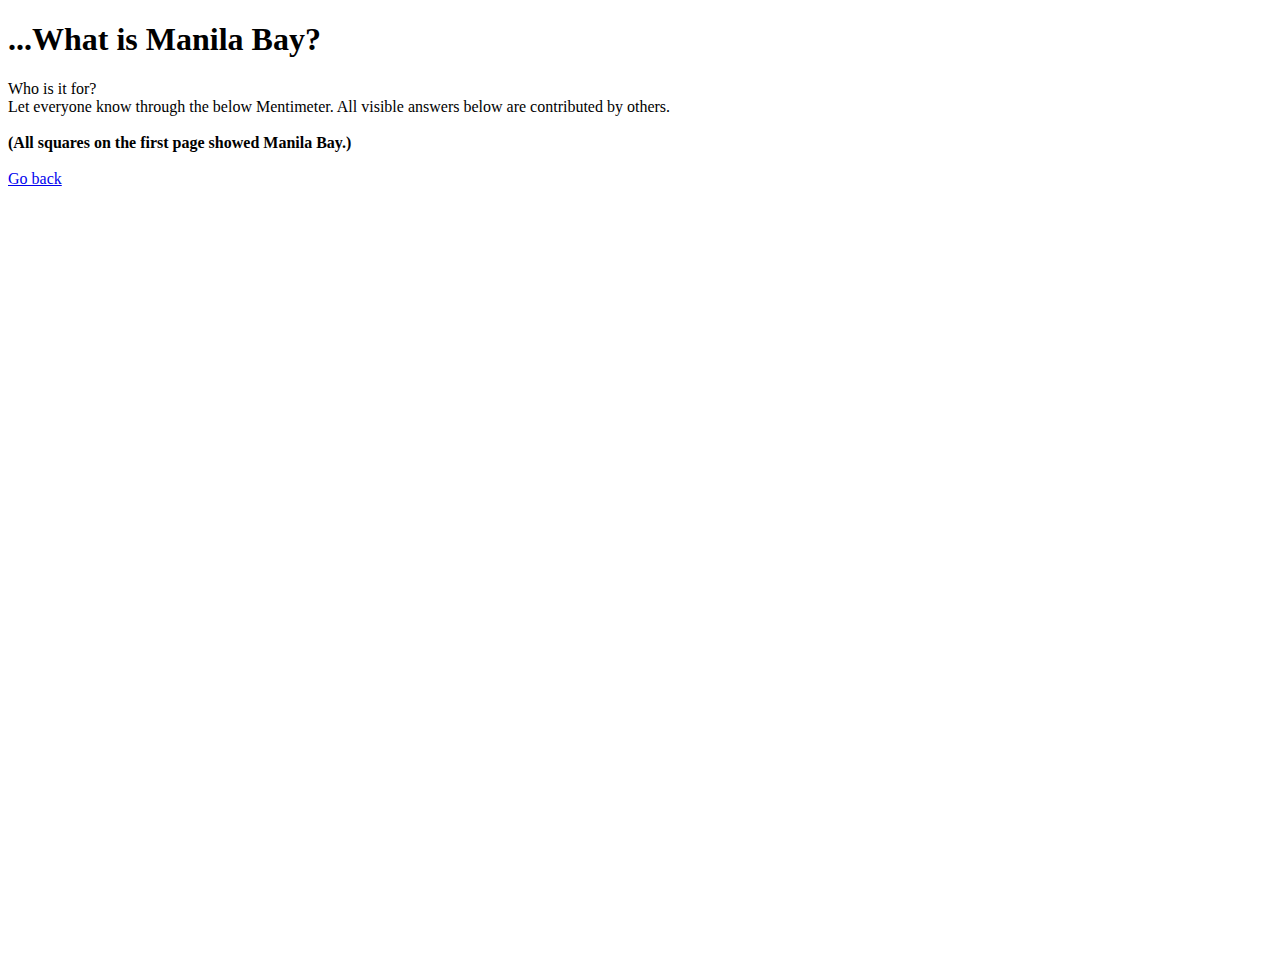
==== menti.html @ 97bf11ca "Update menti.html" ====
<!DOCTYPE html>
<html lang="en">
  <head>
    <!--
      This is the page head - it contains info the browser uses to display the page
      You won't see what's in the head in the page
      Scroll down to the body element for the page content
    -->

    <meta charset="utf-8" />
    <meta name="viewport" content="width=device-width, initial-scale=1" />

    <!-- 
      This is an HTML comment
      You can write text in a comment and the content won't be visible in the page
    -->

    <title>What's Manila Bay?</title>

    <!-- Import the webpage's stylesheet -->
    <link rel="stylesheet" href="/whats-manila-bay/style.css">

    <!-- Import the webpage's javascript file -->
    <script src='/whats-manila-bay/script.js' defer></script>
  </head>
  <body>
    <div class="header">
      <h1>
          ...What is Manila Bay?
      </h1>
      <p>
        Who is it for?<br>
        Let everyone know through the below Mentimeter. All visible answers below are contributed by others.<br><br>
        <b>(All squares on the first page showed Manila Bay.)</b><br><br>
        <a href="/whats-manila-bay/">Go back</a>
      </p>
    </div>
    <div class="menti">
      <div style='position: relative; margin-top: 10px; padding-bottom: 56.25%; padding-top: 35px; height: 0; overflow: hidden; border-radius: 10px;'><iframe sandbox='allow-scripts allow-same-origin allow-presentation' allowfullscreen='true' allowtransparency='true' frameborder='0' height='315' src='https://www.mentimeter.com/embed/d2621dfe87ce0e94cff364d3b0f77873/b577c02eab18' style='position: absolute; top: 0; left: 0; width: 100%; height: 100%;' width='420'></iframe></div>
    </div>
    <footer class="footer">
    </footer>
  </body>
</html>
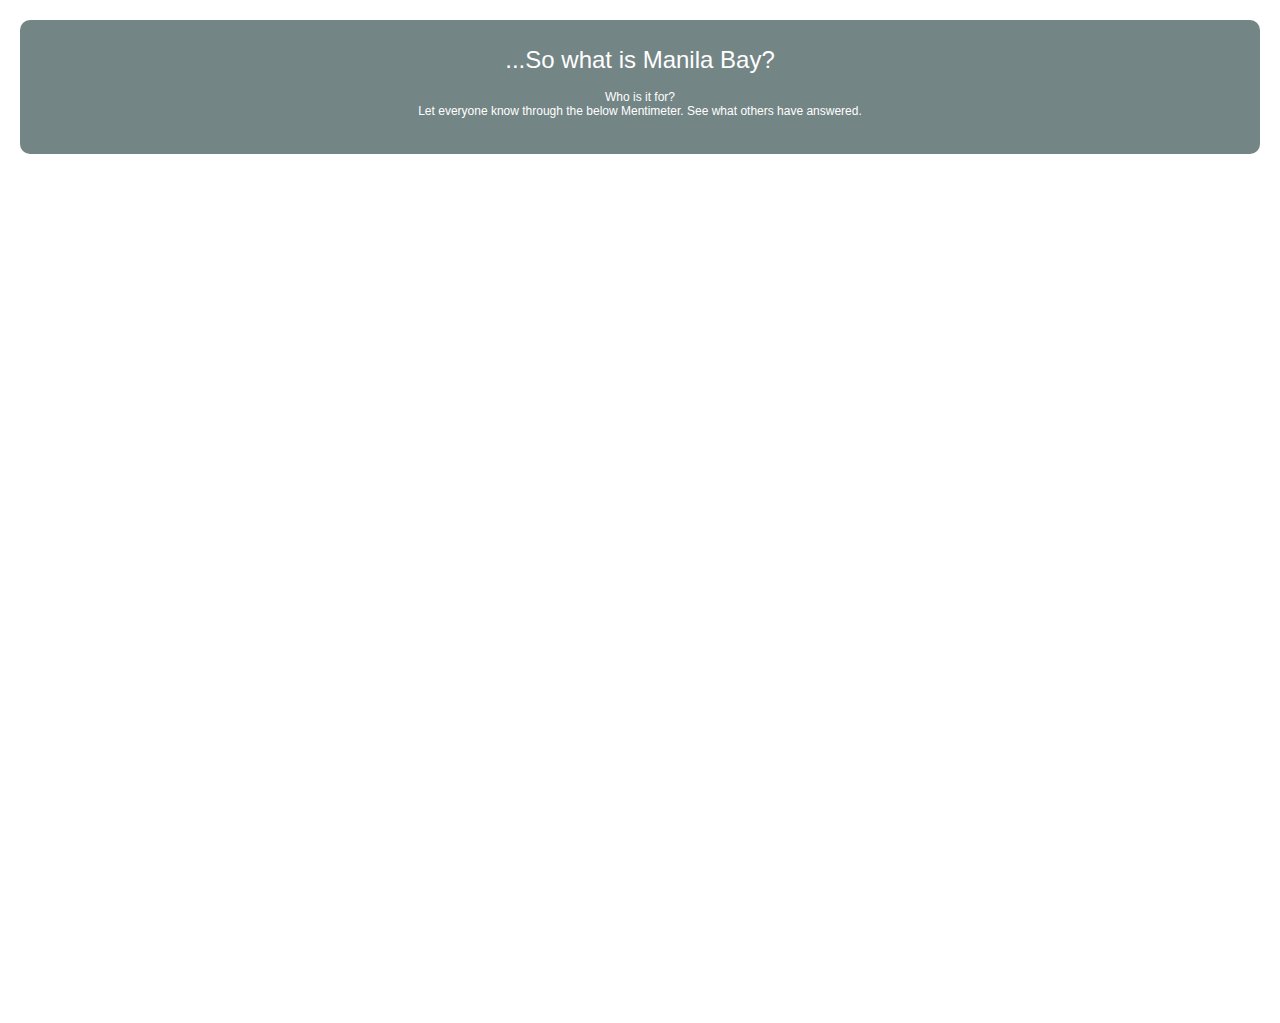
==== commit a723b784: "🌥🚧 Updated with Glitch" ====
--- a/menti.html
+++ b/menti.html
@@ -18,27 +18,30 @@
     <title>What's Manila Bay?</title>
 
     <!-- Import the webpage's stylesheet -->
-    <link rel="stylesheet" href="/whats-manila-bay/style.css">
+    <link rel="stylesheet" href="/style.css" />
 
     <!-- Import the webpage's javascript file -->
-    <script src='/whats-manila-bay/script.js' defer></script>
+    <script src="/script.js" defer></script>
   </head>
   <body>
     <div class="header">
       <h1>
-          ...What is Manila Bay?
+          ...So what is Manila Bay?
       </h1>
       <p>
         Who is it for?<br>
-        Let everyone know through the below Mentimeter. All visible answers below are contributed by others.<br><br>
-        <b>(All squares on the first page showed Manila Bay.)</b><br><br>
-        <a href="/whats-manila-bay/">Go back</a>
+        Let everyone know through the below Mentimeter. See what others have answered.<br><br>
       </p>
     </div>
     <div class="menti">
       <div style='position: relative; margin-top: 10px; padding-bottom: 56.25%; padding-top: 35px; height: 0; overflow: hidden; border-radius: 10px;'><iframe sandbox='allow-scripts allow-same-origin allow-presentation' allowfullscreen='true' allowtransparency='true' frameborder='0' height='315' src='https://www.mentimeter.com/embed/d2621dfe87ce0e94cff364d3b0f77873/b577c02eab18' style='position: absolute; top: 0; left: 0; width: 100%; height: 100%;' width='420'></iframe></div>
     </div>
     <footer class="footer">
+      <p>
+        <a href="https://whats-a-bay.glitch.me/"><u>Back to pictures</u></a><br><br>
+        
+        Project by @itatotoro for Independent Study: People and Planet (2021). All pictures belong to the credited owners. All words are the creator's, unless stated.
+      </p>
     </footer>
   </body>
 </html>
--- a/style.css
+++ b/style.css
@@ -0,0 +1,310 @@
+/******************************************************************************
+START Glitch hello-app default styles
+
+The styles in this section do some minimal CSS resets, set default fonts and 
+colors, and handle the layout for our footer and "Remix on Glitch" button. If
+you're new to CSS they may seem a little complicated, but you can scroll down
+to this section's matching END comment to see page-specific styles.
+******************************************************************************/
+
+
+/* 
+  The style rules specify elements by type and by attributes such as class and ID
+  Each section indicates an element or elements, then lists the style properties to apply
+  See if you can cross-reference the rules in this file with the elements in index.html
+*/
+
+/* Basic page style resets */
+* {
+  box-sizing: border-box;
+}
+[hidden] {
+  display: none !important;
+}
+
+/* Import fonts */
+
+@import url('https://fonts.googleapis.com/css2?family=Roboto:ital,wght@0,100;0,300;0,400;0,500;0,700;0,900;1,100;1,300;1,400;1,500;1,700;1,900&display=swap');
+
+body {
+  font-family: 'Roboto', sans-serif;
+  background-image: url("https://cdn.glitch.com/fb10f383-0890-409e-b36f-cef479b16ff7%2FBackground-b.jpg?v=1633170582346");
+  background-size: cover;
+  background-attachment: fixed;
+  background-position: center;
+  margin: 20px;
+}
+
+a{
+  color: #1f7d80;
+  text-decoration: none;
+  }
+
+a:hover{
+  color: white;
+}
+
+/* Page structure */
+.header {
+  background-color: rgba(22, 51, 51, 0.6);
+  align-items: center;
+  text-align: center;
+  color:white;
+  font-size: 12px;
+  padding: 10px;
+  border-radius: 10px;
+}
+
+.header a{
+  color: white;
+}
+
+.header a:hover{
+  color: #FFCF40;
+}
+
+.header h1{
+  font-size: 24px;
+  font-weight: 400;
+}
+
+.content {
+  display: flex;
+  flex-direction: column;
+  align-items: center;
+  justify-content: center;
+}
+
+#row{
+  margin: 2vw;
+}
+
+#lcolumn{
+  float: left;
+  width: 100%;
+  padding: 20px;
+  transition-duration: 0.5s;
+}
+
+#rcolumn{
+  display: none;
+  float: left;
+  width: 0%;
+  opacity: 0;
+  margin-top: 20px;
+  padding: 20px;
+  color: rgb(22, 51, 51);
+  font-weight: 400;
+  transition-duration: 0.5s;
+  background-color: rgba(255, 255, 255, 0.4);
+  border-radius: 10px;
+}
+
+/* Image grid structure*/
+
+#grid { 
+  display: grid;
+  margin: auto;
+  width: 50%;
+  height: 70%;
+  grid-gap: 10px;
+  grid-template-columns: 1fr 1fr 1fr;
+  grid-auto-rows: 1fr;
+  transition-duration: 0.3s;
+  }
+
+#grid::before {
+  content: '';
+  width: 0;
+  padding-bottom: 100%;
+  grid-row: 1 / 1;
+  grid-column: 1 / 1;
+}
+
+#grid > *:first-child {
+  grid-row: 1 / 1;
+  grid-column: 1 / 1;
+}
+
+#grid > div {
+  padding: .5em;
+  text-align: center;
+}
+
+
+/* Image frame structure*/
+#frame{
+  display: none;
+  opacity: 0;
+  z-index: -2;
+  width: auto;
+  margin: auto; 
+  height: 600px;
+  background-image: url(https://cdn.glitch.com/fb10f383-0890-409e-b36f-cef479b16ff7%2Fmangroves.jpg?v=1633153658313);
+  background-size: cover;
+  transition: display 
+}
+
+/* Images in the grid*/
+
+#grid > div{
+  transition: outline 0.3s;
+  outline-style: none;
+}
+
+#mangrove{
+  background-image: url(https://cdn.glitch.com/fb10f383-0890-409e-b36f-cef479b16ff7%2Fmangroves.jpg?v=1633153658313);
+  background-size: cover;
+}
+
+#aerial{
+  background-image: url(https://cdn.glitch.com/fb10f383-0890-409e-b36f-cef479b16ff7%2FManila%20Bay%20aerial%20crop.jpg?v=1633159761308);
+  background-size: cover;
+}
+
+#dolomite{
+  background-image: url(https://cdn.glitch.com/fb10f383-0890-409e-b36f-cef479b16ff7%2Fdolomite%20crop.jpg?v=1633160339439);
+  background-size: cover;
+}
+
+#stormsurge{
+  background-image: url(https://cdn.glitch.com/fb10f383-0890-409e-b36f-cef479b16ff7%2FStorm%20surge.jpg?v=1633159016499);
+  background-size: cover;
+}
+
+#sunset{
+  background-image: url(https://cdn.glitch.com/fb10f383-0890-409e-b36f-cef479b16ff7%2Fgen2-manila-bay-sunset_2019-01-26_22-42-15.jpg?v=1633159016184);
+  background-size: cover;
+}
+
+#birds{
+  background-image: url(https://cdn.glitch.com/fb10f383-0890-409e-b36f-cef479b16ff7%2Fbird%20crop.jpg?v=1633160564961);
+  background-size: cover;
+}
+
+#church{
+  background-image: url(https://cdn.glitch.com/fb10f383-0890-409e-b36f-cef479b16ff7%2FTaliptip%20chapel.jpg?v=1633159109434);
+  background-size: cover;
+}
+
+#swim{
+  background-image: url(https://cdn.glitch.com/fb10f383-0890-409e-b36f-cef479b16ff7%2Fswim%20crop.jpg?v=1633160720913);
+  background-size: cover;
+}
+
+#fishers{
+  background-image: url(https://cdn.glitch.com/fb10f383-0890-409e-b36f-cef479b16ff7%2Ffishers%20crop.jpg?v=1633160846256);
+  background-size: cover;
+}
+
+@keyframes glow {
+   50% {box-shadow: 3vw 0px 20px 10px rgba(31, 67, 67, 0.8) inset;}
+}
+
+/* Button*/
+
+.pdetail{
+  float: right;
+  height: 30px;
+  width: 30px;
+  background-color: rgba(22, 51, 51, 0.5);
+  color: white;
+  font-weight: 900;
+  border: none;
+  border-radius: 5px;
+  transition-duration: 0.3s;
+}
+
+.pdetail:hover{
+  background-color: rgba(22, 51, 51);
+}
+
+.cdetail{
+  float: right;
+  margin-top: 10px;
+  margin-right: 10px;
+  height: 30px;
+  width: 30px;
+  background-color: rgba(22, 51, 51, 0.5);
+  color: white;
+  font-weight: 900;
+  border: none;
+  border-radius: 5px;
+  transition-duration: 0.3s;
+}
+
+.cdetail:hover{
+  background-color: rgba(22, 51, 51);
+}
+
+#picinfo{
+  font-size: 16px;
+  margin-bottom: 32px;
+}
+
+#refs{
+  font-size: 12px;
+  font-style: italic;
+}
+
+.row:after {
+  content: "";
+  display: table;
+  clear: both;
+}
+
+.footer{
+  margin: auto;
+  text-align: center;
+  padding: 20px;
+  color: white;
+  font-size: 12px;
+}
+
+.footer a{
+  color: white;
+}
+
+.footer a:hover{
+  color: #FFCF40;
+}
+
+#verify{
+  background-color: rgba(22, 51, 51, 0.6);
+  width: 30%;
+  padding: 10px;
+  color: white;
+  font-size: 16px;
+  font-weight: 400;
+  border: none;
+  border-radius: 5px;
+  transition-duration: 0.3s;
+}
+
+#verify:hover{
+  background-color: rgba(22, 51, 51);
+}
+
+/* Responsive layout - makes the three columns stack on top of each other instead of next to each other on smaller screens (600px wide or less) */
+@media screen and (max-width: 600px) {
+  body{
+    background-size: cover;
+    background-attachment: scroll;
+    background-position: top;
+  }
+  #lcolumn, #rcolumn {
+    width: 100%;
+  }
+  #grid{
+    width: 100%;
+  }
+  .pdetail, .cdetail {
+    height: 18%;
+    width: 18%;
+    max-height: 30px;
+    max-width: 30px;
+  }
+}
+  
+  
+ 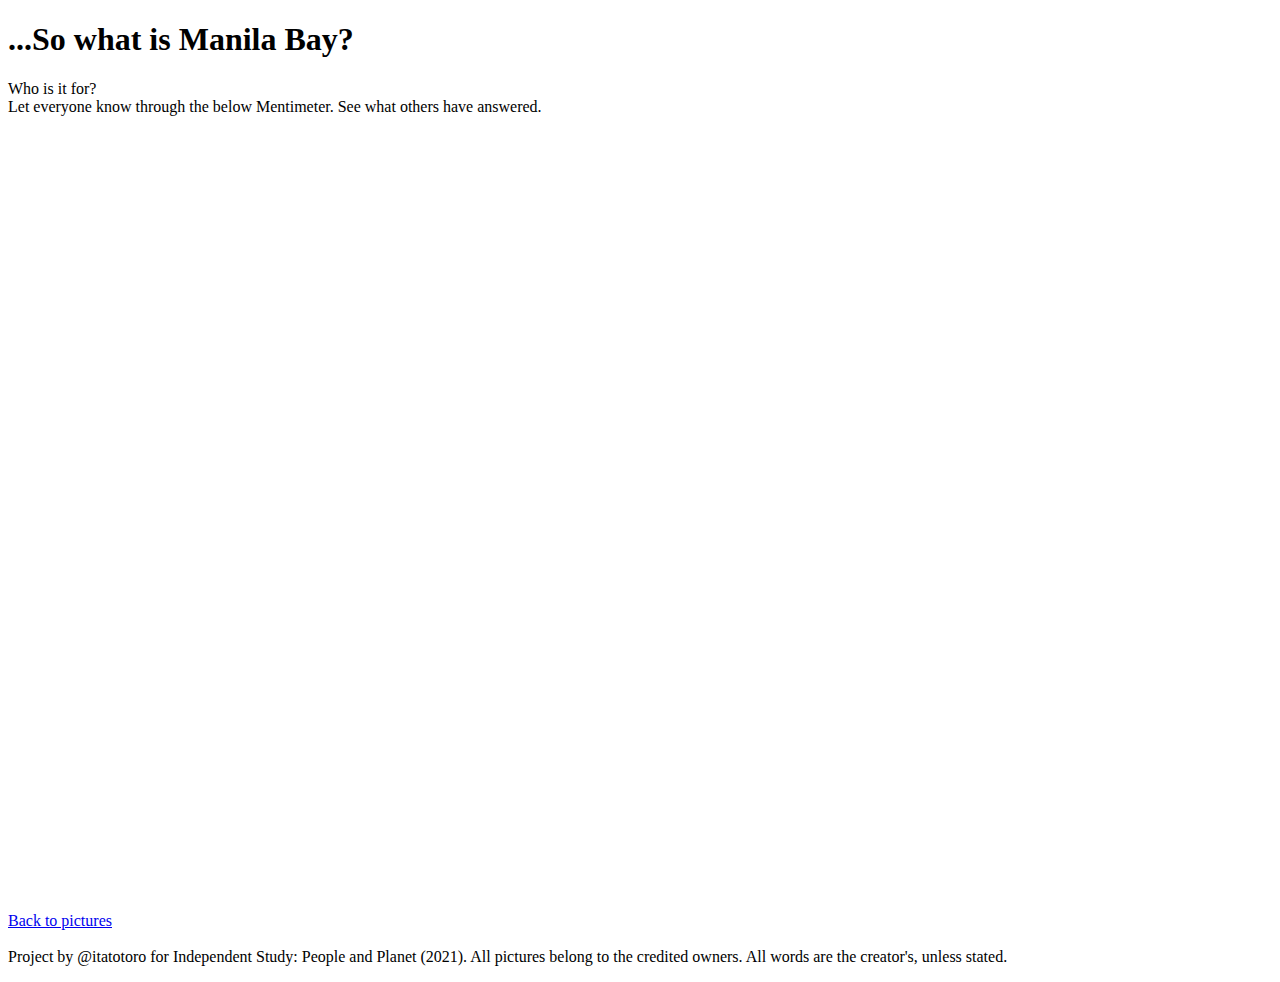
==== commit baf59a29: "Merge branch 'main' into glitch" ====
--- a/menti.html
+++ b/menti.html
@@ -18,10 +18,10 @@
     <title>What's Manila Bay?</title>
 
     <!-- Import the webpage's stylesheet -->
-    <link rel="stylesheet" href="/style.css" />
+    <link rel="stylesheet" href="/whats-manila-bay/style.css" />
 
     <!-- Import the webpage's javascript file -->
-    <script src="/script.js" defer></script>
+    <script src='/whats-manila-bay/script.js' defer></script>
   </head>
   <body>
     <div class="header">
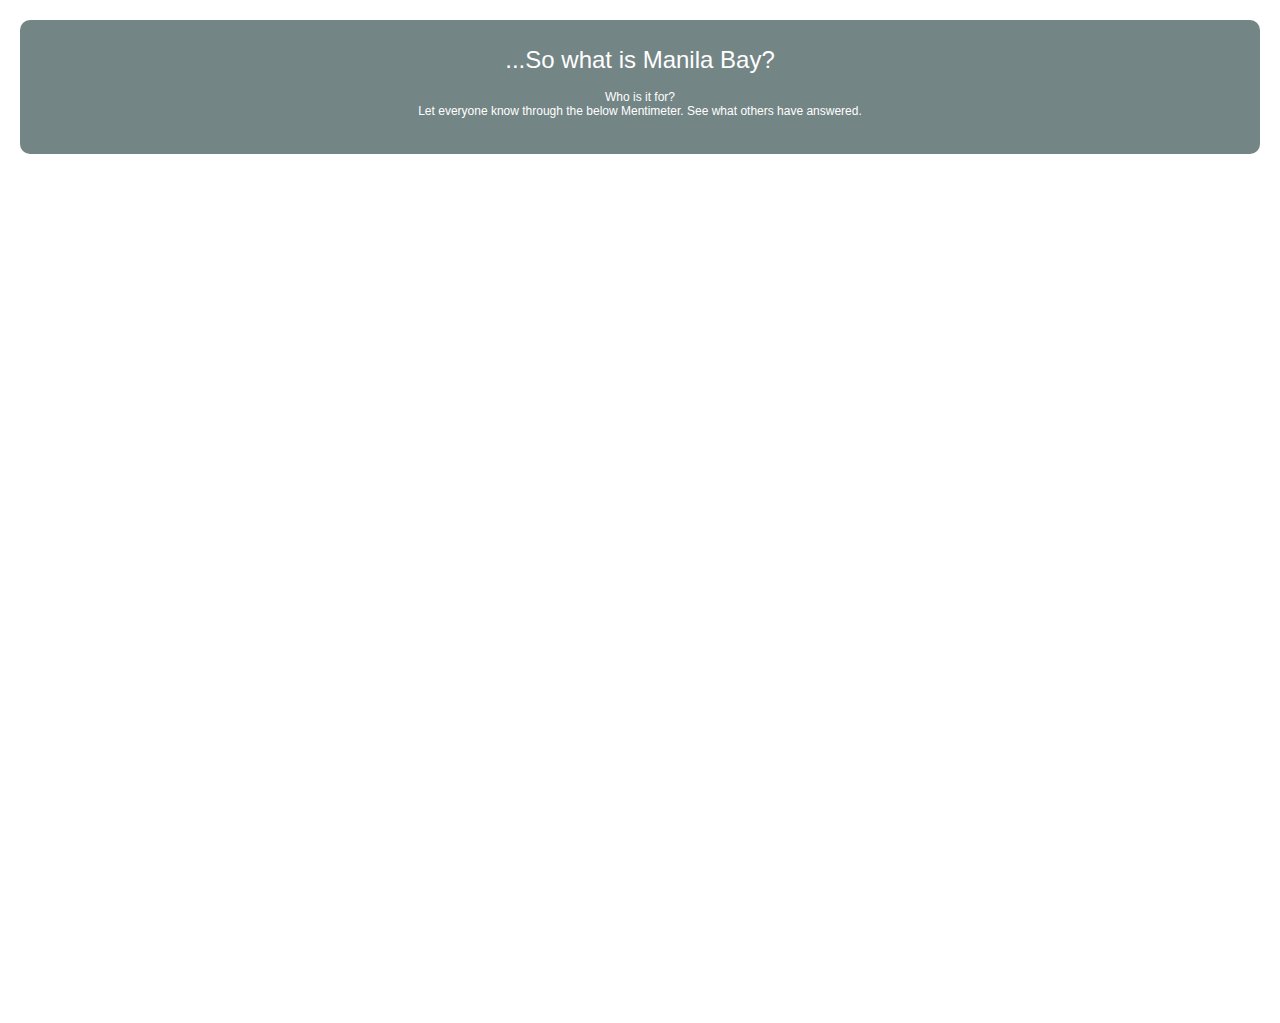
==== commit fdc2fcf0: "🐲⚡️ Updated with Glitch" ====
--- a/menti.html
+++ b/menti.html
@@ -18,10 +18,10 @@
     <title>What's Manila Bay?</title>
 
     <!-- Import the webpage's stylesheet -->
-    <link rel="stylesheet" href="/whats-manila-bay/style.css" />
+    <link rel="stylesheet" href="/style.css" />
 
     <!-- Import the webpage's javascript file -->
-    <script src='/whats-manila-bay/script.js' defer></script>
+    <script src="/script.js" defer></script>
   </head>
   <body>
     <div class="header">
--- a/style.css
+++ b/style.css
@@ -0,0 +1,305 @@
+/******************************************************************************
+START Glitch hello-app default styles
+
+The styles in this section do some minimal CSS resets, set default fonts and 
+colors, and handle the layout for our footer and "Remix on Glitch" button. If
+you're new to CSS they may seem a little complicated, but you can scroll down
+to this section's matching END comment to see page-specific styles.
+******************************************************************************/
+
+
+/* 
+  The style rules specify elements by type and by attributes such as class and ID
+  Each section indicates an element or elements, then lists the style properties to apply
+  See if you can cross-reference the rules in this file with the elements in index.html
+*/
+
+/* Basic page style resets */
+* {
+  box-sizing: border-box;
+}
+[hidden] {
+  display: none !important;
+}
+
+/* Import fonts */
+
+@import url('https://fonts.googleapis.com/css2?family=Roboto:ital,wght@0,100;0,300;0,400;0,500;0,700;0,900;1,100;1,300;1,400;1,500;1,700;1,900&display=swap');
+
+body {
+  font-family: 'Roboto', sans-serif;
+  background-image: url("https://cdn.glitch.com/fb10f383-0890-409e-b36f-cef479b16ff7%2FBackground-b.jpg?v=1633170582346");
+  background-size: cover;
+  background-attachment: fixed;
+  background-position: center;
+  margin: 20px;
+}
+
+a{
+  color: #1f7d80;
+  text-decoration: none;
+  }
+
+a:hover{
+  color: white;
+}
+
+/* Page structure */
+.header {
+  background-color: rgba(22, 51, 51, 0.6);
+  align-items: center;
+  text-align: center;
+  color:white;
+  font-size: 12px;
+  padding: 10px;
+  border-radius: 10px;
+}
+
+.header a{
+  color: white;
+}
+
+.header a:hover{
+  color: #FFCF40;
+}
+
+.header h1{
+  font-size: 24px;
+  font-weight: 400;
+}
+
+.content {
+  display: flex;
+  flex-direction: column;
+  align-items: center;
+  justify-content: center;
+}
+
+#row{
+  margin: 2vw;
+}
+
+#lcolumn{
+  float: left;
+  width: 100%;
+  padding: 20px;
+}
+
+#rcolumn{
+  display: none;
+  float: left;
+  width: 0%;
+  opacity: 0;
+  margin-top: 20px;
+  padding: 20px;
+  color: rgb(22, 51, 51);
+  font-weight: 400;
+  background-color: rgba(255, 255, 255, 0.4);
+  border-radius: 10px;
+}
+
+/* Image grid structure*/
+
+#grid { 
+  display: grid;
+  margin: auto;
+  width: 50%;
+  height: 70%;
+  grid-gap: 10px;
+  grid-template-columns: 1fr 1fr 1fr;
+  grid-auto-rows: 1fr;
+  }
+
+#grid::before {
+  content: '';
+  width: 0;
+  padding-bottom: 100%;
+  grid-row: 1 / 1;
+  grid-column: 1 / 1;
+}
+
+#grid > *:first-child {
+  grid-row: 1 / 1;
+  grid-column: 1 / 1;
+}
+
+#grid > div {
+  padding: .5em;
+  text-align: center;
+}
+
+
+/* Image frame structure*/
+#frame{
+  display: none;
+  opacity: 0;
+  z-index: -2;
+  width: auto;
+  margin: auto; 
+  height: 600px;
+  background-image: url(https://cdn.glitch.com/fb10f383-0890-409e-b36f-cef479b16ff7%2Fmangroves.jpg?v=1633153658313);
+  background-size: cover;
+}
+
+/* Images in the grid*/
+
+#grid > div{
+  transition: outline 0.3s;
+  outline-style: none;
+}
+
+#mangrove{
+  background-image: url(https://cdn.glitch.com/fb10f383-0890-409e-b36f-cef479b16ff7%2Fmangroves.jpg?v=1633153658313);
+  background-size: cover;
+}
+
+#aerial{
+  background-image: url(https://cdn.glitch.com/fb10f383-0890-409e-b36f-cef479b16ff7%2FManila%20Bay%20aerial%20crop.jpg?v=1633159761308);
+  background-size: cover;
+}
+
+#dolomite{
+  background-image: url(https://cdn.glitch.com/fb10f383-0890-409e-b36f-cef479b16ff7%2Fdolomite%20crop.jpg?v=1633160339439);
+  background-size: cover;
+}
+
+#stormsurge{
+  background-image: url(https://cdn.glitch.com/fb10f383-0890-409e-b36f-cef479b16ff7%2FStorm%20surge.jpg?v=1633159016499);
+  background-size: cover;
+}
+
+#sunset{
+  background-image: url(https://cdn.glitch.com/fb10f383-0890-409e-b36f-cef479b16ff7%2Fgen2-manila-bay-sunset_2019-01-26_22-42-15.jpg?v=1633159016184);
+  background-size: cover;
+}
+
+#birds{
+  background-image: url(https://cdn.glitch.com/fb10f383-0890-409e-b36f-cef479b16ff7%2Fbird%20crop.jpg?v=1633160564961);
+  background-size: cover;
+}
+
+#church{
+  background-image: url(https://cdn.glitch.com/fb10f383-0890-409e-b36f-cef479b16ff7%2FTaliptip%20chapel.jpg?v=1633159109434);
+  background-size: cover;
+}
+
+#swim{
+  background-image: url(https://cdn.glitch.com/fb10f383-0890-409e-b36f-cef479b16ff7%2Fswim%20crop.jpg?v=1633160720913);
+  background-size: cover;
+}
+
+#fishers{
+  background-image: url(https://cdn.glitch.com/fb10f383-0890-409e-b36f-cef479b16ff7%2Ffishers%20crop.jpg?v=1633160846256);
+  background-size: cover;
+}
+
+@keyframes glow {
+   50% {box-shadow: 3vw 0px 20px 10px rgba(31, 67, 67, 0.8) inset;}
+}
+
+/* Button*/
+
+.pdetail{
+  float: right;
+  height: 30px;
+  width: 30px;
+  background-color: rgba(22, 51, 51, 0.5);
+  color: white;
+  font-weight: 900;
+  border: none;
+  border-radius: 5px;
+}
+
+.pdetail:hover{
+  background-color: rgba(22, 51, 51);
+}
+
+.cdetail{
+  float: right;
+  margin-top: 10px;
+  margin-right: 10px;
+  height: 30px;
+  width: 30px;
+  background-color: rgba(22, 51, 51, 0.5);
+  color: white;
+  font-weight: 900;
+  border: none;
+  border-radius: 5px;
+}
+
+.cdetail:hover{
+  background-color: rgba(22, 51, 51);
+}
+
+#picinfo{
+  font-size: 16px;
+  margin-bottom: 32px;
+}
+
+#refs{
+  font-size: 12px;
+  font-style: italic;
+}
+
+.row:after {
+  content: "";
+  display: table;
+  clear: both;
+}
+
+.footer{
+  margin: auto;
+  text-align: center;
+  padding: 20px;
+  color: white;
+  font-size: 12px;
+}
+
+.footer a{
+  color: white;
+}
+
+.footer a:hover{
+  color: #FFCF40;
+}
+
+#verify{
+  background-color: rgba(22, 51, 51, 0.6);
+  width: 30%;
+  padding: 10px;
+  color: white;
+  font-size: 16px;
+  font-weight: 400;
+  border: none;
+  border-radius: 5px;
+}
+
+#verify:hover{
+  background-color: rgba(22, 51, 51);
+}
+
+/* Responsive layout - makes the three columns stack on top of each other instead of next to each other on smaller screens (600px wide or less) */
+@media screen and (max-width: 600px) {
+  body{
+    background-size: cover;
+    background-attachment: scroll;
+    background-position: top;
+    min-height: 100vh;
+  }
+  
+  #lcolumn, #rcolumn {
+    width: 100%;
+  }
+  #grid{
+    width: 100%;
+  }
+  .pdetail, .cdetail {
+    height: 25%;
+    width: 25%;
+    max-height: 30px;
+    max-width: 30px;
+  }
+}
+  
+  
+ 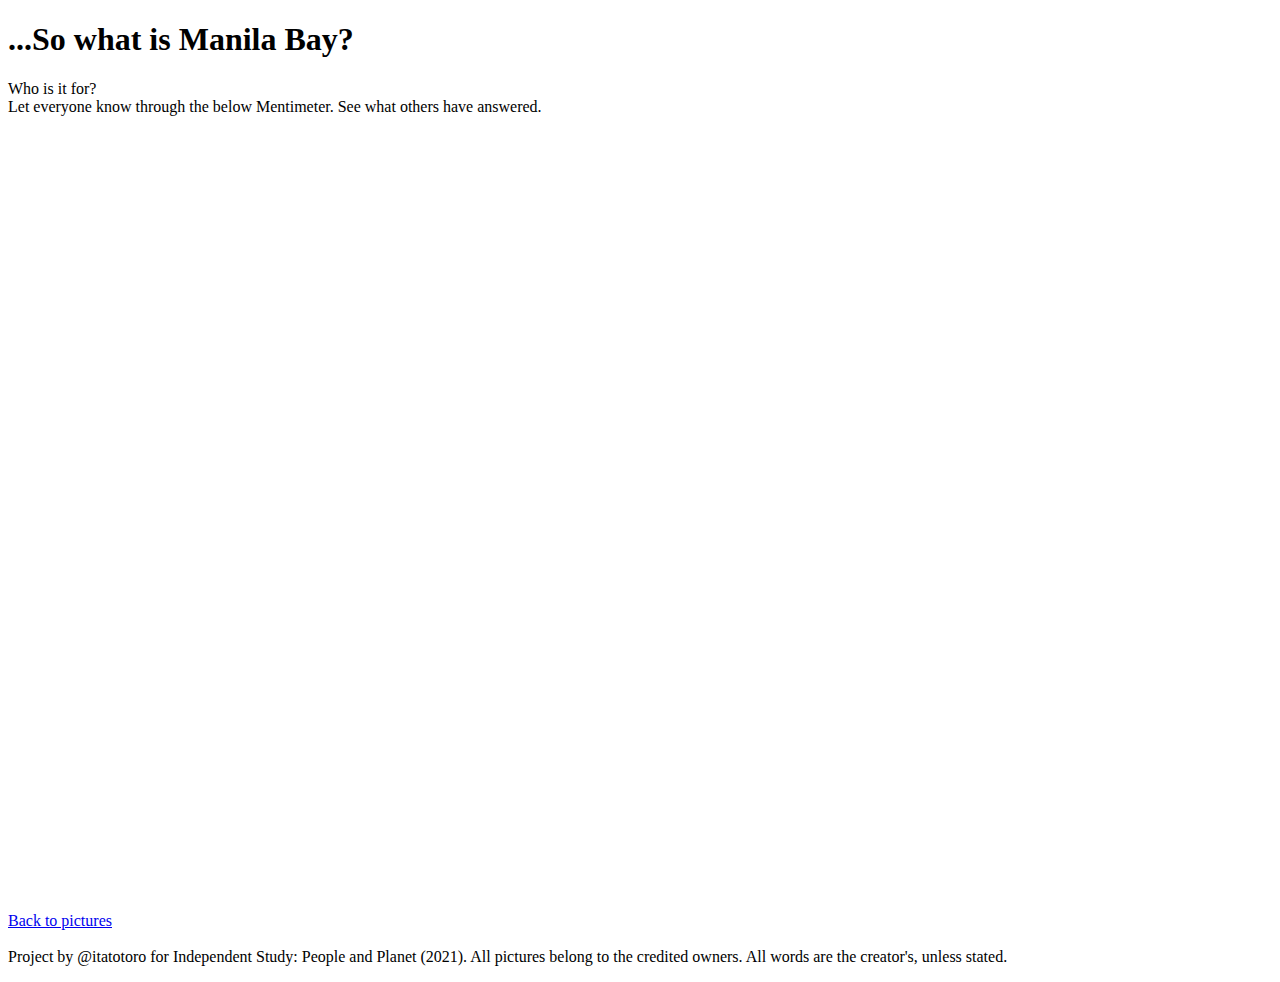
==== commit 2b2701d6: "Update menti.html" ====
--- a/menti.html
+++ b/menti.html
@@ -18,10 +18,10 @@
     <title>What's Manila Bay?</title>
 
     <!-- Import the webpage's stylesheet -->
-    <link rel="stylesheet" href="/style.css" />
+    <link rel="stylesheet" href="/whats-manila-bay/style.css" />
 
     <!-- Import the webpage's javascript file -->
-    <script src="/script.js" defer></script>
+    <script src="/whats-manila-bay/script.js" defer></script>
   </head>
   <body>
     <div class="header">
@@ -38,7 +38,7 @@
     </div>
     <footer class="footer">
       <p>
-        <a href="https://whats-a-bay.glitch.me/"><u>Back to pictures</u></a><br><br>
+        <a href="https://itatotoro.github.io/whats-manila-bay/"><u>Back to pictures</u></a><br><br>
         
         Project by @itatotoro for Independent Study: People and Planet (2021). All pictures belong to the credited owners. All words are the creator's, unless stated.
       </p>
